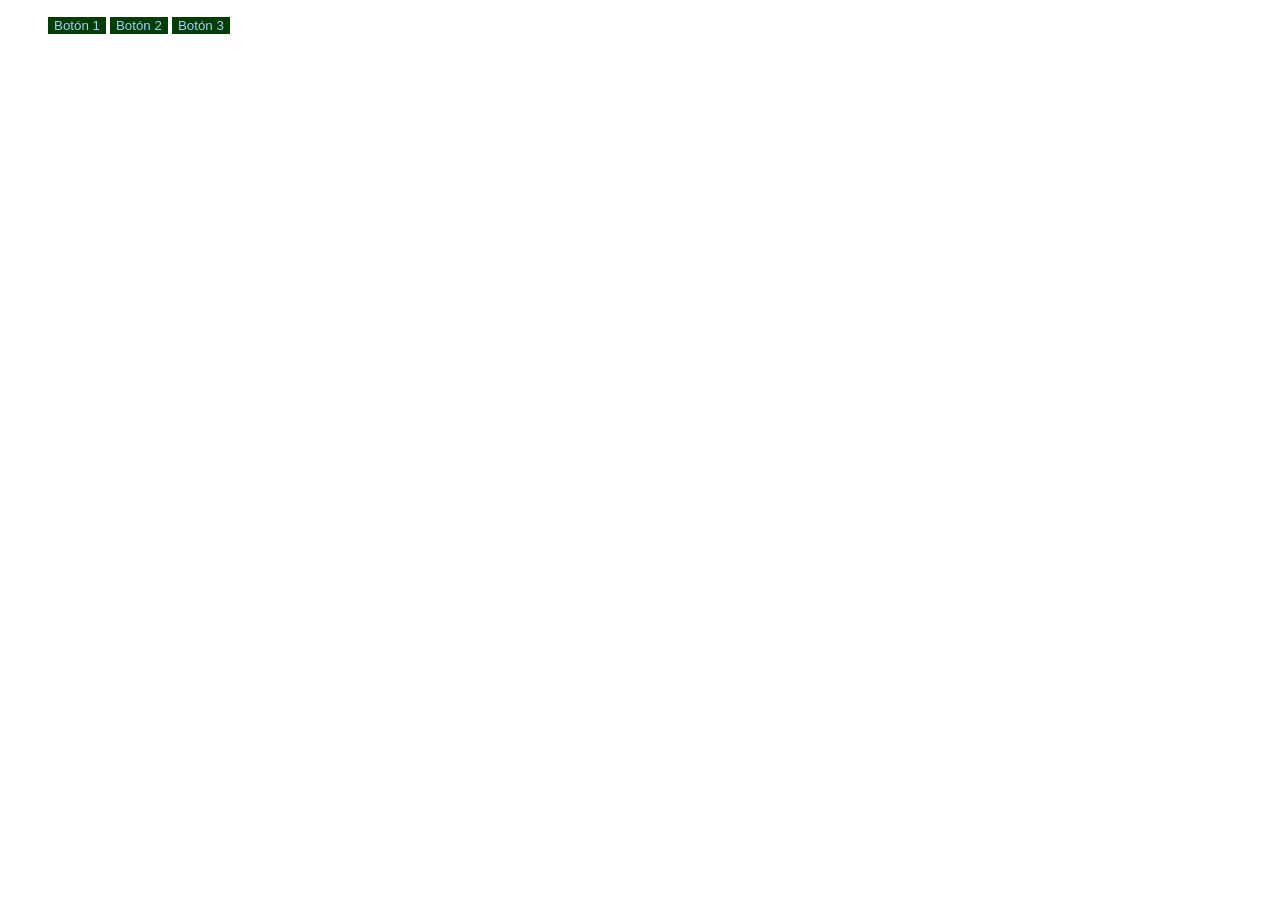
==== botones.html @ f3a51ab3 "creste" ====
<!DOCTYPE html>
<html lang="en">
<head>
    <meta charset="UTF-8">
    <meta name="viewport" content="width=device-width, initial-scale=1.0">
    <title>Botones| Interactividad</title>
    <link rel="stylesheet" href="./css/botones.css">
</head>
<body>
    <menu>
        <button class="btn" id="btn-1">Botón 1</button>
        <button class="btn" id="btn-2">Botón 2</button>
        <button class="btn" id="btn-3">Botón 3</button>
    </menu>
        
    <script src="./js/botones.js"></script>
</body>
</html>
---- css/botones.css ----
.btn{
    background-color: #023e04; /* Green */
    border: none;
    color: rgb(159, 212, 250);
    
}
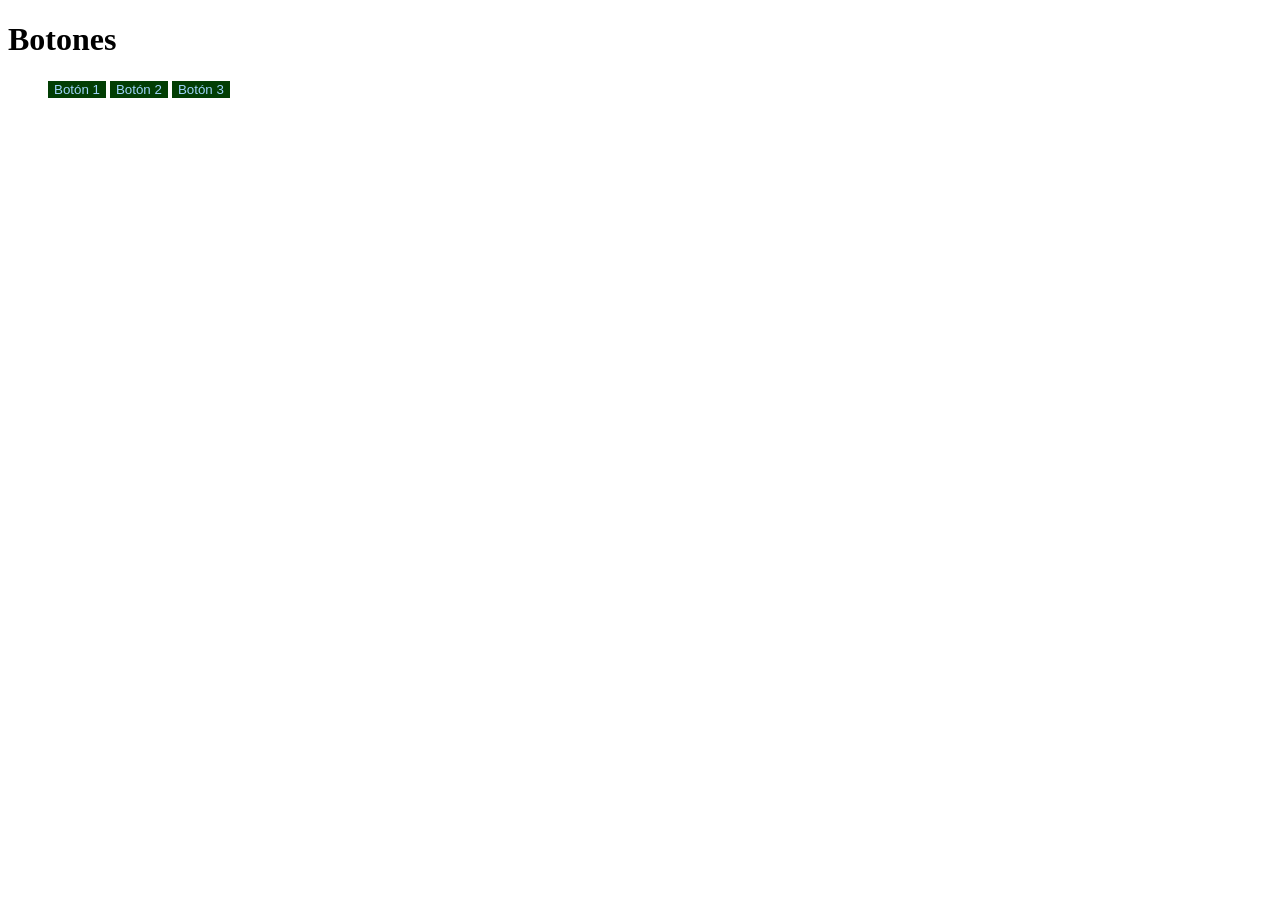
==== commit a812e2af: "add changes" ====
--- a/botones.html
+++ b/botones.html
@@ -7,6 +7,7 @@
     <link rel="stylesheet" href="./css/botones.css">
 </head>
 <body>
+    <h1>Botones</h1>
     <menu>
         <button class="btn" id="btn-1">Botón 1</button>
         <button class="btn" id="btn-2">Botón 2</button>
@@ -15,4 +16,6 @@
         
     <script src="./js/botones.js"></script>
 </body>
+
+
 </html>
